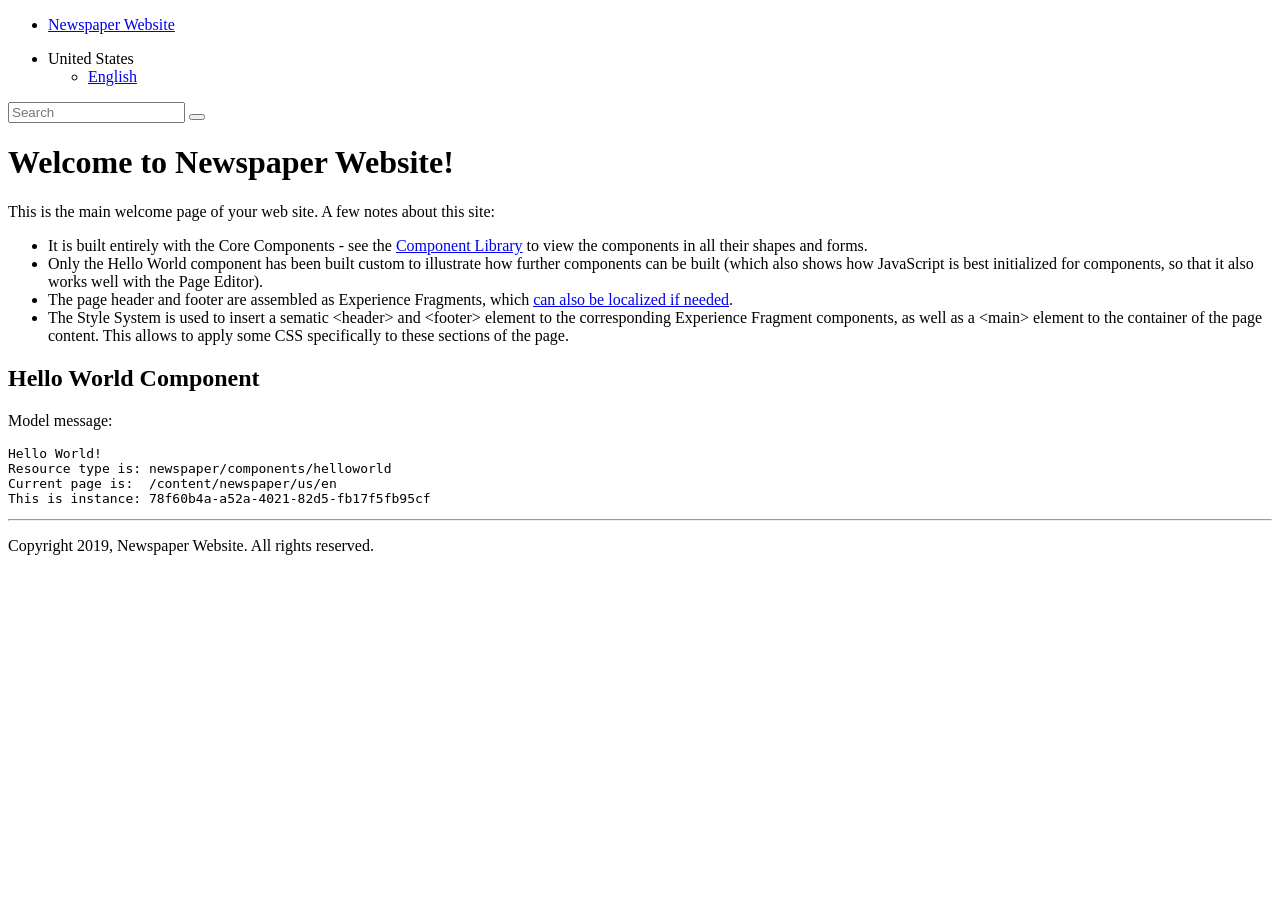
==== ui.frontend/src/main/webpack/static/index.html @ c18aa715 "feat(init-repo): bootstrap project" ====
<!DOCTYPE HTML>
<html lang="en">
<head>
    <meta charset="UTF-8"/>
    <title>Static Frontend file</title>
    <meta name="template" content="page-content"/>
    <meta name="viewport" content="width=device-width, initial-scale=1"/>
    <link rel="stylesheet" href="/etc.clientlibs/newspaper/clientlibs/clientlib-base.css" type="text/css">
    <script type="text/javascript" src="/etc.clientlibs/newspaper/clientlibs/clientlib-dependencies.js"></script>
    <link rel="stylesheet" href="/etc.clientlibs/newspaper/clientlibs/clientlib-dependencies.css" type="text/css">
</head>
<body class="page basicpage">
<div class="root container responsivegrid">
    <div class="cmp-container">
        <header class="experiencefragment">
            <div class="cmp-experiencefragment">
                <div class="cmp-container">
                    <div class="navigation">
                        <nav class="cmp-navigation" role="navigation" itemscope itemtype="http://schema.org/SiteNavigationElement">
                            <ul class="cmp-navigation__group">
                                <li class="cmp-navigation__item cmp-navigation__item--level-0 cmp-navigation__item--active">
                                    <a href="/content/newspaper/us/en.html" title="Newspaper Website" aria-current="page" class="cmp-navigation__item-link">Newspaper Website</a>
                                </li>
                            </ul>
                        </nav>
                    </div>
                    <div class="languagenavigation">
                        <nav class="cmp-languagenavigation">
                            <ul class="cmp-languagenavigation__group">
                                <li class="cmp-languagenavigation__item cmp-languagenavigation__item--langcode-en cmp-languagenavigation__item--level-0">
                                    <span class="cmp-languagenavigation__item-title" lang="en">United States</span>
                                    <ul class="cmp-languagenavigation__group">
                                        <li class="cmp-languagenavigation__item cmp-languagenavigation__item--langcode-en cmp-languagenavigation__item--level-1">
                                            <a class="cmp-languagenavigation__item-link" href="/content/newspaper/us/en.html" hreflang="en" lang="en" rel="alternate" title="English">English</a>
                                        </li>
                                    </ul>
                                </li>
                            </ul>
                        </nav>
                    </div>
                    <div class="search">
                        <section class="cmp-search" role="search" data-cmp-is="search" data-cmp-min-length="3" data-cmp-results-size="10">
                            <form class="cmp-search__form" data-cmp-hook-search="form" method="get" action="/content/newspaper/us/en.searchresults.json/_jcr_content/root/search" autocomplete="off">
                                <div class="cmp-search__field">
                                    <i class="cmp-search__icon" data-cmp-hook-search="icon"></i>
                                    <span class="cmp-search__loading-indicator" data-cmp-hook-search="loadingIndicator"></span>
                                    <input class="cmp-search__input" data-cmp-hook-search="input" type="text" name="fulltext" placeholder="Search" role="combobox" aria-autocomplete="list" aria-haspopup="true" aria-invalid="false"/>
                                    <button class="cmp-search__clear" data-cmp-hook-search="clear">
                                        <i class="cmp-search__clear-icon"></i>
                                    </button>
                                </div>
                            </form>
                            <div class="cmp-search__results" data-cmp-hook-search="results" role="listbox" aria-multiselectable="false"></div>
                            <script data-cmp-hook-search="itemTemplate" type="x-template">
                                <a class="cmp-search__item" data-cmp-hook-search="item">
                                    <span class="cmp-search__item-title" data-cmp-hook-search="itemTitle"></span>
                                </a>
                            </script>
                        </section></div>
                </div>
            </div>
        </header>
        <main class="container responsivegrid">
            <div class="cmp-container">
                <div class="aem-Grid aem-Grid--12 aem-Grid--default--12 ">
                    <div class="title aem-GridColumn aem-GridColumn--default--12">
                        <div class="cmp-title">
                            <h1 class="cmp-title__text">Welcome to Newspaper Website!</h1>
                        </div>
                    </div>
                    <div class="container responsivegrid aem-GridColumn aem-GridColumn--default--12">
                        <div class="cmp-container">
                            <div class="aem-Grid aem-Grid--12 aem-Grid--default--12 ">
                                <div class="text aem-GridColumn aem-GridColumn--default--12">
                                    <div class="cmp-text">
                                        <p>This is the main welcome page of your web site. A few notes about this site:</p>
                                        <ul>
                                            <li>It is built entirely with the Core Components - see the <a href="https://www.adobe.com/go/aem_cmp_library">Component Library</a> to view the components in all their shapes and forms.</li>
                                            <li>Only the Hello World component has been built custom to illustrate how further components can be built (which also shows how JavaScript is best initialized for components, so that it also works well with the Page Editor).</li>
                                            <li>The page header and footer are assembled as Experience Fragments, which <a href="https://docs.adobe.com/content/help/en/experience-manager-core-components/using/components/experience-fragment.html#localized-site-structure">can also be localized if needed</a>.<br />
                                            </li>
                                            <li>The Style System is used to insert a sematic &lt;header&gt; and &lt;footer&gt; element to the corresponding Experience Fragment components, as well as a &lt;main&gt; element to the container of the page content. This allows to apply some CSS specifically to these sections of the page.</li>
                                        </ul>
                                    </div>
                                </div>
                                <div class="helloworld aem-GridColumn aem-GridColumn--default--12"><div class="cmp-helloworld" data-cmp-is="helloworld">
                                    <h2 class="cmp-helloworld__title">Hello World Component</h2>
                                    <div class="cmp-helloworld__item">
                                        <p class="cmp-helloworld__item-label">Model message:</p>
                                        <pre class="cmp-helloworld__item-output" data-cmp-hook-helloworld="model">Hello World!
Resource type is: newspaper/components/helloworld
Current page is:  /content/newspaper/us/en
This is instance: 78f60b4a-a52a-4021-82d5-fb17f5fb95cf
</pre>
                                    </div>
                                </div></div>
                            </div>
                        </div>
                    </div>
                </div>
            </div>
        </main>
        <footer class="experiencefragment">
            <div class="cmp-experiencefragment">
                <div class="cmp-container">
                    <div class="separator">
                        <div class="cmp-separator">
                            <hr class="cmp-separator__horizontal-rule"/>
                        </div></div>
                    <div class="text">
                        <div class="cmp-text">
                            <p>Copyright 2019, Newspaper Website. All rights reserved.</p>
                        </div>
                    </div>
                </div>
            </div>
        </footer>
    </div>
</div>
<script type="text/javascript" src="/etc.clientlibs/newspaper/clientlibs/clientlib-site.js"></script>
<script type="text/javascript" src="/etc.clientlibs/newspaper/clientlibs/clientlib-base.js"></script>
</body>
</html>
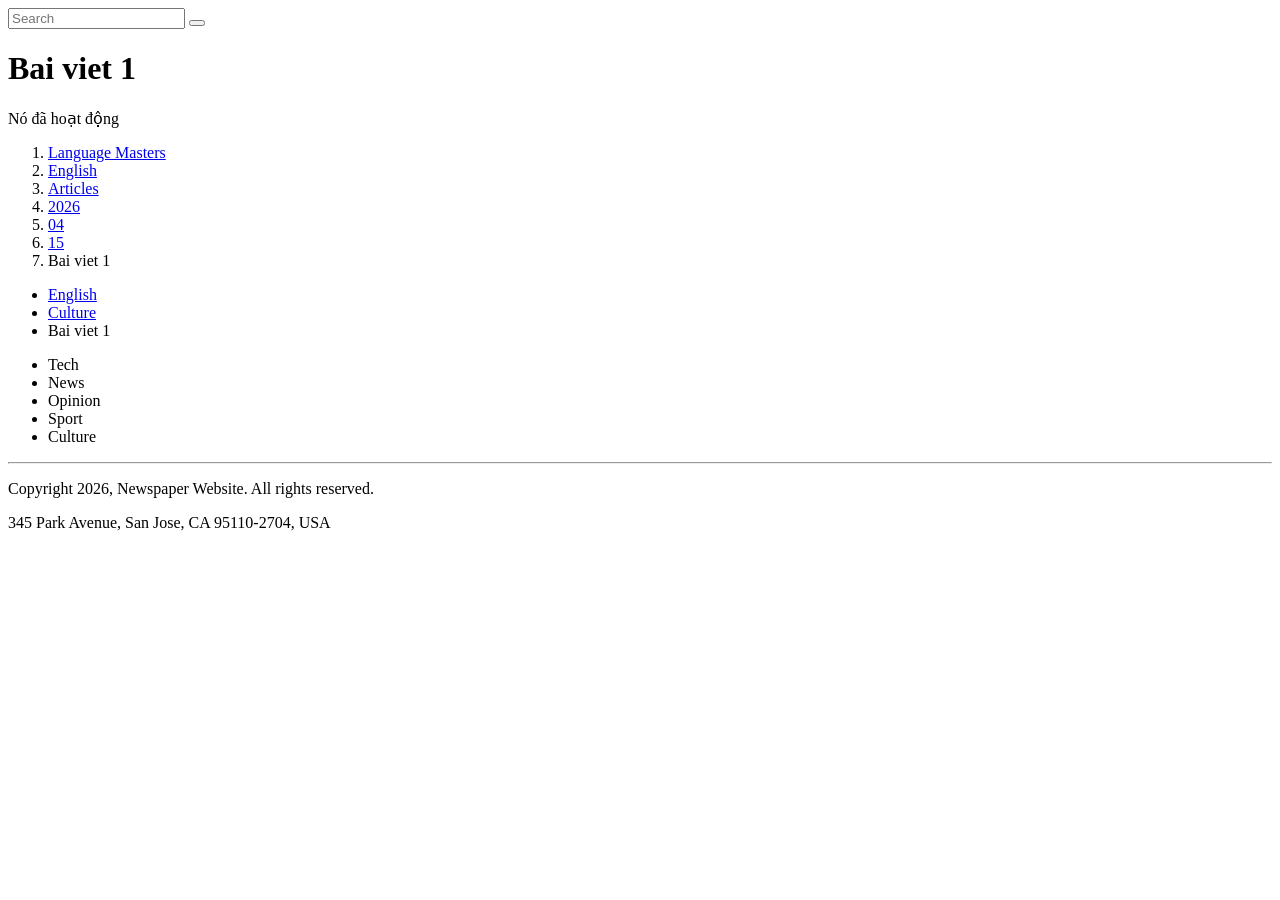
==== commit 82da3934: "feat: taglist component" ====
--- a/ui.frontend/src/main/webpack/static/index.html
+++ b/ui.frontend/src/main/webpack/static/index.html
@@ -1,123 +1,676 @@
 <!DOCTYPE HTML>
 <html lang="en">
+
 <head>
-    <meta charset="UTF-8"/>
-    <title>Static Frontend file</title>
-    <meta name="template" content="page-content"/>
-    <meta name="viewport" content="width=device-width, initial-scale=1"/>
-    <link rel="stylesheet" href="/etc.clientlibs/newspaper/clientlibs/clientlib-base.css" type="text/css">
-    <script type="text/javascript" src="/etc.clientlibs/newspaper/clientlibs/clientlib-dependencies.js"></script>
-    <link rel="stylesheet" href="/etc.clientlibs/newspaper/clientlibs/clientlib-dependencies.css" type="text/css">
+    <meta charset="UTF-8" />
+    <title>Bai viet 1</title>
+    <meta name="keywords" content="Tech,News,Opinion,Sport,Culture" />
+
+    <meta name="template" content="page-content" />
+    <meta name="viewport" content="width=device-width, initial-scale=1" />
+
+
+
+
+    <link rel="canonical" href="/content/newspaper/language-masters/en/articles/2026/04/15/bai-viet-1.html" />
+
+
+
+
+
+    <link rel="stylesheet"
+        href="/etc.clientlibs/newspaper/clientlibs/clientlib-base.lc-21edf01cf7bad83a3d48344fe0d1070c-lc.min.css"
+        type="text/css">
+
+
+
+
+    <script type="text/javascript">
+        (function () {
+            window.ContextHub = window.ContextHub || {};
+
+            /* setting paths */
+            ContextHub.Paths = ContextHub.Paths || {};
+            ContextHub.Paths.CONTEXTHUB_PATH = "/libs/settings/cloudsettings/legacy/contexthub";
+            ContextHub.Paths.RESOURCE_PATH = "\/content\/newspaper\/language\u002Dmasters\/en\/articles\/2026\/04\/15\/bai\u002Dviet\u002D1\/_jcr_content\/contexthub";
+            ContextHub.Paths.SEGMENTATION_PATH = "";
+            ContextHub.Paths.CQ_CONTEXT_PATH = "";
+
+            /* setting initial constants */
+            ContextHub.Constants = ContextHub.Constants || {};
+            ContextHub.Constants.ANONYMOUS_HOME = "/home/users/N/NanESN-idfRxpLcBNuS3";
+            ContextHub.Constants.MODE = "ui";
+        }());
+    </script>
+    <script src="/etc/cloudsettings.kernel.js/libs/settings/cloudsettings/legacy/contexthub"
+        type="text/javascript"></script>
+    <script type="text/javascript">
+        (function ($) {
+            'use strict';
+
+            /* options */
+            /**
+             * @type InjectContextHubOptions
+             */
+            var options = {};
+            /* where to include ContextHub's UI */
+
+            var injectWindow;
+            var allowEmbedding = false;
+
+            //using this to determine if running in Unified Shell to determine where 
+            // to inject ContextHub UI.  
+            var unifiedShellDiv = window.top.document.querySelector('#exc');
+
+            if (allowEmbedding) {
+                injectWindow = window;
+            } else if (!!unifiedShellDiv) {
+                injectWindow = unifiedShellDiv.querySelector('iframe').contentWindow;
+            } else {
+                injectWindow = window.top;
+            }
+
+            try {
+                //* if window.top contains 'ContextHubEmbedding' flag, use current window instead of window.top 
+                if (window.top.hasOwnProperty('ContextHubEmbedding') === true) {
+                    injectWindow = window;
+                }
+            } catch (error) {
+                // if window.top is not reachable for security reasons (like page embedded into an iframe on a different domain), use current window.
+                injectWindow = window;
+            }
+
+            /* is ContextHub UI loaded from another iframe? then hide it by default (event listeners will display it when requested) */
+            var isEmbedded = injectWindow !== window;
+            var visibility = isEmbedded ? 'none' : 'block';
+
+            /* display ContextHub immediately if it's embedded on same page as ContentFinder */
+            if (isEmbedded && $('#cq-cf-wrapper', injectWindow.document).length) {
+                /* inject container to a page which includes ContextHub and not to top window */
+                injectWindow = window;
+                visibility = 'block';
+                options['zIndex'] = 10000;
+            }
+
+            /*
+             * coralui3 related includes:
+             * http://localhost:4502/libs/granite/ui/content/dumplibs.test.html?categories=coralui3
+             */
+            var jsExtension = ".min.js";
+            var scripts = [
+                "/etc/cloudsettings.ui.js/libs/settings/cloudsettings/legacy/contexthub",
+                "/etc.clientlibs/clientlibs/granite/typekit" + jsExtension,
+                "/etc.clientlibs/clientlibs/granite/utils" + jsExtension,
+                "/etc.clientlibs/clientlibs/granite/jquery/granite" + jsExtension,
+                "/etc.clientlibs/clientlibs/granite/moment" + jsExtension,
+                "/etc.clientlibs/clientlibs/granite/coralui3" + jsExtension
+            ];
+            var cssExtension = ".min.css";
+            var styles = [
+                "/etc.clientlibs/clientlibs/granite/coralui3" + cssExtension,
+                "/etc/cloudsettings.styles.css/libs/settings/cloudsettings/legacy/contexthub"
+            ];
+
+            $.extend(options, {
+                address: "/etc/cloudsettings.ui.html//libs/settings/cloudsettings/legacy/contexthub",
+                display: visibility
+            });
+
+            window.injectContextHubUI(injectWindow.document, ContextHub, scripts, styles, options, function (UI, options) {
+                /* call it on parent ready, otherwise rarely window.document.body won't be ready due to race condition! */
+                $(window.document).ready(function () {
+                    var pageContainer = UI.Properties.get('PAGE_CONTAINER') || $(window.document.body);
+                    var zIndex = options.zIndex || UI.Properties.get('CONTAINER_UI_Z_INDEX') || 890;
+
+                    UI.Properties.set('CONTAINER_UI_Z_INDEX', zIndex);
+                    UI.Properties.set('PAGE_CONTAINER', pageContainer);
+
+                    /* unified shell */
+                    if (injectWindow.document.querySelectorAll('link[href*="exc-unifiedcontent"]').length > 0) {
+                        var excIframe = injectWindow.document.querySelector('.exc-core-sandbox iframe');
+                        var iframeTop = 0, unifiedShellHeight = 0;
+
+                        var editorTitleBarOffset = injectWindow.document
+                            .querySelector('.editor-panel-header').getBoundingClientRect().height
+                        //var editorTitleBarOffset = 50;
+
+                        if (excIframe) {
+                            iframeTop = excIframe.getBoundingClientRect().top;
+                            unifiedShellHeight = excIframe.contentWindow.document
+                                .querySelector('.header-main').getBoundingClientRect().height;
+
+                        }
+
+                        UI.Properties.set('IFRAME_TOP_MARGIN', iframeTop + editorTitleBarOffset);
+                        UI.Properties.set('UNIFIED_SHELL_HEIGHT', unifiedShellHeight);
+                        UI.Properties.set('HIDE_CONTAINER_DRAWER', true);
+                        UI.Container.visible({ state: true });
+                    } else {
+                        UI.Properties.set('UNIFIED_SHELL_HEIGHT', 0);
+                    }
+
+                    /* if document was not yet ready, set the page container once again later */
+                    if (pageContainer.length === 0) {
+                        $(function () {
+                            UI.Properties.set('PAGE_CONTAINER', $(window.document.body));
+                        });
+                    }
+
+                    if (isEmbedded) {
+                        /* hide ContextHub container on iframe unload - to get rid of white gap that is visible during page reload */
+                        window.onbeforeunload = function () {
+                            /* catch the errors in case objects will get destroyed before code will be executed */
+                            try {
+                                $(ContextHub.UIFrame).hide();
+                                var pageContainer = UI.Properties.get('PAGE_CONTAINER') || $('');
+                                pageContainer.css('transition', '');
+                                pageContainer.css('top', UI.Properties.get('IFRAME_TOP_MARGIN'));
+                            } catch (error) {
+                                console.error("Error while unloading the page: ", error);
+                            }
+                        };
+                    }
+                });
+            });
+
+        }(ContextHubJQ));
+    </script>
+    <!--cq{"decorated":false,"type":"granite/contexthub/components/contexthub","path":"/content/newspaper/language-masters/en/articles/2026/04/15/bai-viet-1/jcr:content/contexthub","structurePath":"/content/newspaper/language-masters/en/articles/2026/04/15/bai-viet-1/jcr:content/contexthub","selectors":null,"servlet":"Script /libs/granite/contexthub/components/contexthub/contexthub.jsp","totalTime":5,"selfTime":5}-->
+
+
+
+
+    <link rel="stylesheet"
+        href="/libs/cq/gui/components/authoring/editors/clientlibs/internal/page.lc-6a548464d3b95bd2495b3a709da9c504-lc.min.css"
+        type="text/css">
+    <link rel="stylesheet"
+        href="/etc.clientlibs/wcm/foundation/clientlibs/main.lc-6fe5d4427361a4c0ca5a75457e3e4256-lc.min.css"
+        type="text/css">
+    <script
+        src="/libs/cq/gui/components/authoring/editors/clientlibs/internal/messaging.lc-06fd248a4bdcea707f871673e4c845c6-lc.min.js"></script>
+    <script
+        src="/libs/cq/gui/components/authoring/editors/clientlibs/utils.lc-d135043501c45dea17f541b8a8c2a92a-lc.min.js"></script>
+    <script src="/libs/granite/author/deviceemulator/clientlibs.lc-eb6450d10a93d550a7e5d035428c5b52-lc.min.js"></script>
+    <script
+        src="/libs/cq/gui/components/authoring/editors/clientlibs/internal/page.lc-9d79b4b4bb11bd1d55129ee6d29c9c87-lc.min.js"></script>
+    <script src="/etc.clientlibs/wcm/foundation/clientlibs/main.lc-d41d8cd98f00b204e9800998ecf8427e-lc.min.js"></script>
+    <script src="/etc.clientlibs/clientlibs/granite/jquery.lc-f9e8e8c279baf6a1a278042afe4f395a-lc.min.js"></script>
+    <script src="/etc.clientlibs/clientlibs/granite/utils.lc-899004cc02c33efc1f6694b1aee587fd-lc.min.js"></script>
+    <script
+        src="/etc.clientlibs/clientlibs/granite/jquery/granite.lc-011c0fc0d0cf131bdff879743a353002-lc.min.js"></script>
+    <script src="/etc.clientlibs/foundation/clientlibs/jquery.lc-dd9b395c741ce2784096e26619e14910-lc.min.js"></script>
+    <script src="/etc.clientlibs/foundation/clientlibs/shared.lc-e9d9a3990d7779c2e8e3361187f3d36b-lc.min.js"></script>
+
+
+
+
+
+    <!--cq{"decorated":false,"type":"cq/cloudconfig/components/scripttags/header","path":"/content/newspaper/language-masters/en/articles/2026/04/15/bai-viet-1/jcr:content/cloudconfig-header","structurePath":"/content/newspaper/language-masters/en/articles/2026/04/15/bai-viet-1/jcr:content/cloudconfig-header","selectors":null,"servlet":"Script /libs/cq/cloudconfig/components/scripttags/header/header.html","totalTime":2,"selfTime":2}-->
+
+
+    <script
+        src="/etc.clientlibs/newspaper/clientlibs/clientlib-dependencies.lc-d41d8cd98f00b204e9800998ecf8427e-lc.min.js"></script>
+
+
+
+    <link rel="stylesheet"
+        href="/etc.clientlibs/newspaper/clientlibs/clientlib-dependencies.lc-d41d8cd98f00b204e9800998ecf8427e-lc.min.css"
+        type="text/css">
+    <link rel="stylesheet"
+        href="/etc.clientlibs/newspaper/clientlibs/clientlib-site.lc-edeac24274935883bd2c30352f6bf779-lc.min.css"
+        type="text/css">
+
+
+
+
+    <script async
+        src="/etc.clientlibs/core/wcm/components/commons/datalayer/v2/clientlibs/core.wcm.components.commons.datalayer.v2.lc-1e0136bad0acfb78be509234578e44f9-lc.min.js"></script>
+
+
+
+    <script async
+        src="/etc.clientlibs/core/wcm/components/commons/datalayer/acdl/core.wcm.components.commons.datalayer.acdl.lc-bf921af342fd2c40139671dbf0920a1f-lc.min.js"></script>
+
+
+
+
+
 </head>
-<body class="page basicpage">
-<div class="root container responsivegrid">
-    <div class="cmp-container">
-        <header class="experiencefragment">
-            <div class="cmp-experiencefragment">
-                <div class="cmp-container">
-                    <div class="navigation">
-                        <nav class="cmp-navigation" role="navigation" itemscope itemtype="http://schema.org/SiteNavigationElement">
-                            <ul class="cmp-navigation__group">
-                                <li class="cmp-navigation__item cmp-navigation__item--level-0 cmp-navigation__item--active">
-                                    <a href="/content/newspaper/us/en.html" title="Newspaper Website" aria-current="page" class="cmp-navigation__item-link">Newspaper Website</a>
-                                </li>
-                            </ul>
-                        </nav>
+
+<body class="page basicpage" id="page-68bd7552ea" data-cmp-link-accessibility-enabled
+    data-cmp-link-accessibility-text="opens in a new tab" data-cmp-data-layer-enabled>
+    <script>
+        var dataLayerName = '' || 'adobeDataLayer';
+        window[dataLayerName] = window[dataLayerName] || [];
+        window[dataLayerName].push({
+            page: JSON.parse("{\x22page\u002D68bd7552ea\x22:{\x22@type\x22:\x22newspaper\/components\/page\x22,\x22repo:modifyDate\x22:\x222026\u002D04\u002D19T01:46:41Z\x22,\x22dc:title\x22:\x22Bai viet 1\x22,\x22xdm:template\x22:\x22\/conf\/newspaper\/settings\/wcm\/templates\/page\u002Dcontent\x22,\x22xdm:language\x22:\x22en\x22,\x22xdm:tags\x22:[\x22Tech\x22,\x22News\x22,\x22Opinion\x22,\x22Sport\x22,\x22Culture\x22],\x22repo:path\x22:\x22\/content\/newspaper\/language\u002Dmasters\/en\/articles\/2026\/04\/15\/bai\u002Dviet\u002D1.html\x22}}"),
+            event: 'cmp:show',
+            eventInfo: {
+                path: 'page.page\u002D68bd7552ea'
+            }
+        });
+    </script>
+
+
+
+
+
+
+
+
+    <div class="root container responsivegrid">
+
+
+        <div id="container-ed4b0d3775" class="cmp-container">
+
+
+
+            <div class="aem-Grid aem-Grid--12 aem-Grid--default--12 ">
+
+                <header class="experiencefragment aem-GridColumn aem-GridColumn--default--12">
+                    <div id="experiencefragment-8aa53e198f"
+                        class="cmp-experiencefragment cmp-experiencefragment--header">
+
+
+
+
+
+                        <div id="container-05ac9b49ab" class="cmp-container">
+
+                            <div class="navigation">
+
+
+
+
+                            </div>
+                            <div class="languagenavigation">
+
+
+
+
+                            </div>
+                            <div class="search">
+                                <section id="search-8f7ea669ae" class="cmp-search" role="search" data-cmp-is="search"
+                                    data-cmp-min-length="3" data-cmp-results-size="10">
+                                    <div class="cmp_search__info" aria-live="polite" role="status"></div>
+                                    <form class="cmp-search__form" data-cmp-hook-search="form" method="get"
+                                        action="/content/newspaper/language-masters/en/articles/2026/04/15/bai-viet-1.searchresults.json/_jcr_content/root/search"
+                                        autocomplete="off">
+                                        <div class="cmp-search__field">
+                                            <i class="cmp-search__icon" data-cmp-hook-search="icon"></i>
+                                            <span class="cmp-search__loading-indicator"
+                                                data-cmp-hook-search="loadingIndicator"></span>
+                                            <input class="cmp-search__input" data-cmp-hook-search="input" type="text"
+                                                name="fulltext" placeholder="Search" role="combobox"
+                                                aria-autocomplete="list" aria-haspopup="true" aria-invalid="false"
+                                                aria-expanded="false" />
+                                            <button class="cmp-search__clear" data-cmp-hook-search="clear"
+                                                aria-label="Clear">
+                                                <i class="cmp-search__clear-icon"></i>
+                                            </button>
+                                        </div>
+                                    </form>
+                                    <div class="cmp-search__results" aria-label="Search results"
+                                        data-cmp-hook-search="results" role="listbox" aria-multiselectable="false">
+                                    </div>
+
+                                    <script data-cmp-hook-search="itemTemplate" type="x-template">
+    <a class="cmp-search__item" data-cmp-hook-search="item" role="option" aria-selected="false">
+        <span class="cmp-search__item-title" data-cmp-hook-search="itemTitle"></span>
+    </a>
+</script>
+
+                                </section>
+                            </div>
+
+
+                        </div>
+
                     </div>
-                    <div class="languagenavigation">
-                        <nav class="cmp-languagenavigation">
-                            <ul class="cmp-languagenavigation__group">
-                                <li class="cmp-languagenavigation__item cmp-languagenavigation__item--langcode-en cmp-languagenavigation__item--level-0">
-                                    <span class="cmp-languagenavigation__item-title" lang="en">United States</span>
-                                    <ul class="cmp-languagenavigation__group">
-                                        <li class="cmp-languagenavigation__item cmp-languagenavigation__item--langcode-en cmp-languagenavigation__item--level-1">
-                                            <a class="cmp-languagenavigation__item-link" href="/content/newspaper/us/en.html" hreflang="en" lang="en" rel="alternate" title="English">English</a>
-                                        </li>
-                                    </ul>
-                                </li>
-                            </ul>
-                        </nav>
+
+
+                    <!--cq{"decorated":true,"type":"newspaper/components/experiencefragment","path":"/content/newspaper/language-masters/en/articles/2026/04/15/bai-viet-1/jcr:content/root/experiencefragment-header","structurePath":"/conf/newspaper/settings/wcm/templates/page-content/structure/jcr:content/root/experiencefragment-header","selectors":null,"servlet":"Script /apps/core/wcm/components/experiencefragment/v2/experiencefragment/experiencefragment.html","totalTime":18,"selfTime":18}-->
+                </header>
+                <main class="container responsivegrid aem-GridColumn aem-GridColumn--default--12">
+
+
+                    <div id="container-94307eeb04" class="cmp-container">
+
+
+
+                        <div class="aem-Grid aem-Grid--12 aem-Grid--default--12 ">
+
+                            <div class="title aem-GridColumn aem-GridColumn--default--12">
+                                <div data-cmp-data-layer="{&#34;title-6eff447d31&#34;:{&#34;@type&#34;:&#34;newspaper/components/title&#34;,&#34;dc:title&#34;:&#34;Bai viet 1&#34;}}"
+                                    id="title-6eff447d31" class="cmp-title">
+                                    <h1 class="cmp-title__text">Bai viet 1</h1>
+                                </div>
+
+
+
+                                <!--cq{"decorated":true,"type":"newspaper/components/title","path":"/content/newspaper/language-masters/en/articles/2026/04/15/bai-viet-1/jcr:content/root/container/title","selectors":null,"servlet":"Script /apps/core/wcm/components/title/v3/title/title.html","totalTime":3,"selfTime":3}-->
+                                <cq data-path="/content/newspaper/language-masters/en/articles/2026/04/15/bai-viet-1/jcr:content/root/container/title"
+                                    data-config="{&quot;path&quot;:&quot;/content/newspaper/language-masters/en/articles/2026/04/15/bai-viet-1/jcr:content/root/container/title&quot;,&quot;slingPath&quot;:&quot;/content/newspaper/language-masters/en/articles/2026/04/15/bai-viet-1/jcr:content/root/container/title.html&quot;,&quot;dialog&quot;:&quot;/apps/core/wcm/components/title/v3/title/cq:dialog&quot;,&quot;dialogLoadingMode&quot;:&quot;auto&quot;,&quot;dialogLayout&quot;:&quot;auto&quot;,&quot;dialogSrc&quot;:&quot;/mnt/override/apps/core/wcm/components/title/v3/title/_cq_dialog.html/content/newspaper/language-masters/en/articles/2026/04/15/bai-viet-1/jcr:content/root/container/title&quot;,&quot;designDialog&quot;:&quot;/apps/core/wcm/components/title/v3/title/cq:design_dialog&quot;,&quot;designDialogLayout&quot;:&quot;fullscreen&quot;,&quot;designDialogLoadingMode&quot;:&quot;auto&quot;,&quot;designDialogSrc&quot;:&quot;/mnt/override/apps/core/wcm/components/title/v3/title/_cq_design_dialog.policydesign.editabletemplate.html/conf/newspaper/settings/wcm/policies/newspaper/components/title/policy_641475696923109?dialog=%2Fapps%2Fcore%2Fwcm%2Fcomponents%2Ftitle%2Fv3%2Ftitle%2Fcq%3Adesign_dialog&amp;referrer=%2Fcontent%2Fnewspaper%2Flanguage-masters%2Fen%2Farticles%2F2026%2F04%2F15%2Fbai-viet-1&amp;policyContentPath=%2Fcontent%2Fnewspaper%2Flanguage-masters%2Fen%2Farticles%2F2026%2F04%2F15%2Fbai-viet-1%2Fjcr%3Acontent%2Froot%2Fcontainer%2Ftitle&amp;policyContentResourceType=newspaper%2Fcomponents%2Ftitle&amp;policyDirectoryPath=%2Fconf%2Fnewspaper%2Fsettings%2Fwcm%2Fpolicies%2Fnewspaper%2Fcomponents%2Ftitle%2F&amp;policyMappingPath=%2Fconf%2Fnewspaper%2Fsettings%2Fwcm%2Ftemplates%2Fpage-content%2Fpolicies%2Fjcr%3Acontent%2Froot%2Fcontainer%2Ftitle&amp;policyMappingResourceType=wcm%2Fcore%2Fcomponents%2Fpolicies%2Fmapping&amp;policyName=policy_641475696923109&amp;policyRelativePath=newspaper%2Fcomponents%2Ftitle%2Fpolicy_641475696923109&amp;resourceType=wcm%2Fcore%2Fcomponents%2Fpolicy%2Fpolicy&quot;,&quot;designDialogClassic&quot;:&quot;/apps/core/wcm/components/title/v3/title/cq:design_dialog&quot;,&quot;hasPolicyMapping&quot;:true,&quot;type&quot;:&quot;newspaper/components/title&quot;,&quot;isResponsiveGrid&quot;:false,&quot;policyPath&quot;:&quot;root/container/title&quot;,&quot;csp&quot;:&quot;page|basicpage/root|container|responsivegrid/container|responsivegrid/title&quot;,&quot;editConfig&quot;:{&quot;inplaceEditingConfig&quot;:{&quot;active&quot;:true,&quot;editorType&quot;:&quot;title&quot;,&quot;configPath&quot;:&quot;/apps/core/wcm/components/title/v3/title/cq:editConfig/cq:inplaceEditing/inplaceEditingConfig&quot;},&quot;structure&quot;:true},&quot;ipeConfig&quot;:{&quot;jcr:primaryType&quot;:&quot;nt:unstructured&quot;,&quot;titleTag&quot;:[&quot;h1&quot;,&quot;h2&quot;,&quot;h3&quot;,&quot;h4&quot;,&quot;h5&quot;,&quot;h6&quot;],&quot;inplaceEditingConfig&quot;:{&quot;jcr:primaryType&quot;:&quot;nt:unstructured&quot;,&quot;titleTag&quot;:[&quot;h1&quot;,&quot;h2&quot;,&quot;h3&quot;,&quot;h4&quot;,&quot;h5&quot;,&quot;h6&quot;]}}}">
+                                </cq>
+                            </div>
+                            <div class="container responsivegrid aem-GridColumn aem-GridColumn--default--12">
+
+
+                                <div id="container-2208ffee0e" class="cmp-container">
+
+
+
+                                    <div class="aem-Grid aem-Grid--12 aem-Grid--default--12 ">
+
+                                        <div class="text aem-GridColumn aem-GridColumn--default--12">
+                                            <div data-cmp-data-layer="{&#34;text-8bfef8acbb&#34;:{&#34;@type&#34;:&#34;newspaper/components/text&#34;,&#34;repo:modifyDate&#34;:&#34;2026-04-15T15:18:25Z&#34;,&#34;xdm:text&#34;:&#34;&lt;p>Nó đã hoạt động&lt;/p>\r\n&#34;}}"
+                                                id="text-8bfef8acbb" class="cmp-text">
+                                                <p>Nó đã hoạt động</p>
+
+                                            </div>
+
+
+
+                                            <!--cq{"decorated":true,"type":"newspaper/components/text","path":"/content/newspaper/language-masters/en/articles/2026/04/15/bai-viet-1/jcr:content/root/container/container/text","selectors":null,"servlet":"Script /apps/core/wcm/components/text/v2/text/text.html","totalTime":2,"selfTime":2}-->
+                                            <cq data-path="/content/newspaper/language-masters/en/articles/2026/04/15/bai-viet-1/jcr:content/root/container/container/text"
+                                                data-config="{&quot;path&quot;:&quot;/content/newspaper/language-masters/en/articles/2026/04/15/bai-viet-1/jcr:content/root/container/container/text&quot;,&quot;slingPath&quot;:&quot;/content/newspaper/language-masters/en/articles/2026/04/15/bai-viet-1/jcr:content/root/container/container/text.html&quot;,&quot;dialog&quot;:&quot;/apps/core/wcm/components/text/v2/text/cq:dialog&quot;,&quot;dialogLoadingMode&quot;:&quot;auto&quot;,&quot;dialogLayout&quot;:&quot;auto&quot;,&quot;dialogSrc&quot;:&quot;/mnt/override/apps/core/wcm/components/text/v2/text/_cq_dialog.html/content/newspaper/language-masters/en/articles/2026/04/15/bai-viet-1/jcr:content/root/container/container/text&quot;,&quot;designDialog&quot;:&quot;/apps/core/wcm/components/text/v2/text/cq:design_dialog&quot;,&quot;designDialogLayout&quot;:&quot;fullscreen&quot;,&quot;designDialogLoadingMode&quot;:&quot;auto&quot;,&quot;designDialogSrc&quot;:&quot;/mnt/override/apps/core/wcm/components/text/v2/text/_cq_design_dialog.policydesign.editabletemplate.html/conf/newspaper/settings/wcm/policies/newspaper/components/text/policy_641562756958017?dialog=%2Fapps%2Fcore%2Fwcm%2Fcomponents%2Ftext%2Fv2%2Ftext%2Fcq%3Adesign_dialog&amp;referrer=%2Fcontent%2Fnewspaper%2Flanguage-masters%2Fen%2Farticles%2F2026%2F04%2F15%2Fbai-viet-1&amp;policyContentPath=%2Fcontent%2Fnewspaper%2Flanguage-masters%2Fen%2Farticles%2F2026%2F04%2F15%2Fbai-viet-1%2Fjcr%3Acontent%2Froot%2Fcontainer%2Fcontainer%2Ftext&amp;policyContentResourceType=newspaper%2Fcomponents%2Ftext&amp;policyDirectoryPath=%2Fconf%2Fnewspaper%2Fsettings%2Fwcm%2Fpolicies%2Fnewspaper%2Fcomponents%2Ftext%2F&amp;policyMappingPath=%2Fconf%2Fnewspaper%2Fsettings%2Fwcm%2Ftemplates%2Fpage-content%2Fpolicies%2Fjcr%3Acontent%2Froot%2Fcontainer%2Fcontainer%2Fnewspaper%2Fcomponents%2Ftext&amp;policyMappingResourceType=wcm%2Fcore%2Fcomponents%2Fpolicies%2Fmapping&amp;policyName=policy_641562756958017&amp;policyRelativePath=newspaper%2Fcomponents%2Ftext%2Fpolicy_641562756958017&amp;resourceType=wcm%2Fcore%2Fcomponents%2Fpolicy%2Fpolicy&quot;,&quot;designDialogClassic&quot;:&quot;/apps/core/wcm/components/text/v2/text/cq:design_dialog&quot;,&quot;hasPolicyMapping&quot;:true,&quot;type&quot;:&quot;newspaper/components/text&quot;,&quot;isResponsiveGrid&quot;:false,&quot;policyPath&quot;:&quot;root/container/container/newspaper/components/text&quot;,&quot;csp&quot;:&quot;page|basicpage/root|container|responsivegrid/container|responsivegrid/container|responsivegrid/text&quot;,&quot;editConfig&quot;:{&quot;inplaceEditingConfig&quot;:{&quot;active&quot;:true,&quot;editorType&quot;:&quot;text&quot;,&quot;configPath&quot;:&quot;/apps/newspaper/components/text/cq:editConfig/cq:inplaceEditing/inplaceEditingConfig&quot;}},&quot;ipeConfig&quot;:{&quot;jcr:primaryType&quot;:&quot;nt:unstructured&quot;,&quot;rtePlugins&quot;:{&quot;jcr:primaryType&quot;:&quot;nt:unstructured&quot;,&quot;edit&quot;:{&quot;jcr:primaryType&quot;:&quot;nt:unstructured&quot;,&quot;features&quot;:&quot;-&quot;},&quot;findreplace&quot;:{&quot;jcr:primaryType&quot;:&quot;nt:unstructured&quot;,&quot;features&quot;:&quot;-&quot;},&quot;format&quot;:{&quot;features&quot;:&quot;bold,italic&quot;,&quot;jcr:primaryType&quot;:&quot;nt:unstructured&quot;},&quot;image&quot;:{&quot;jcr:primaryType&quot;:&quot;nt:unstructured&quot;,&quot;features&quot;:&quot;-&quot;},&quot;justify&quot;:{&quot;features&quot;:&quot;-&quot;,&quot;jcr:primaryType&quot;:&quot;nt:unstructured&quot;},&quot;links&quot;:{&quot;features&quot;:&quot;modifylink,unlink&quot;,&quot;jcr:primaryType&quot;:&quot;nt:unstructured&quot;},&quot;lists&quot;:{&quot;jcr:primaryType&quot;:&quot;nt:unstructured&quot;,&quot;features&quot;:&quot;*&quot;},&quot;misctools&quot;:{&quot;features&quot;:&quot;-&quot;,&quot;jcr:primaryType&quot;:&quot;nt:unstructured&quot;,&quot;specialCharsConfig&quot;:{&quot;jcr:primaryType&quot;:&quot;nt:unstructured&quot;,&quot;chars&quot;:{&quot;jcr:primaryType&quot;:&quot;nt:unstructured&quot;,&quot;item0&quot;:{&quot;jcr:primaryType&quot;:&quot;nt:unstructured&quot;,&quot;entity&quot;:&quot;&amp;copy;&quot;,&quot;name&quot;:&quot;copyright&quot;},&quot;item1&quot;:{&quot;jcr:primaryType&quot;:&quot;nt:unstructured&quot;,&quot;entity&quot;:&quot;&amp;euro;&quot;,&quot;name&quot;:&quot;euro&quot;},&quot;item2&quot;:{&quot;jcr:primaryType&quot;:&quot;nt:unstructured&quot;,&quot;entity&quot;:&quot;&amp;reg;&quot;,&quot;name&quot;:&quot;registered&quot;},&quot;item3&quot;:{&quot;jcr:primaryType&quot;:&quot;nt:unstructured&quot;,&quot;entity&quot;:&quot;&amp;trade;&quot;,&quot;name&quot;:&quot;trademark&quot;}}}},&quot;paraformat&quot;:{&quot;features&quot;:&quot;*&quot;,&quot;jcr:primaryType&quot;:&quot;nt:unstructured&quot;,&quot;formats&quot;:{&quot;jcr:primaryType&quot;:&quot;nt:unstructured&quot;,&quot;item0&quot;:{&quot;jcr:primaryType&quot;:&quot;nt:unstructured&quot;,&quot;description&quot;:&quot;Paragraph&quot;,&quot;tag&quot;:&quot;p&quot;},&quot;item1&quot;:{&quot;jcr:primaryType&quot;:&quot;nt:unstructured&quot;,&quot;description&quot;:&quot;Quote&quot;,&quot;tag&quot;:&quot;blockquote&quot;},&quot;item2&quot;:{&quot;jcr:primaryType&quot;:&quot;nt:unstructured&quot;,&quot;description&quot;:&quot;Preformatted&quot;,&quot;tag&quot;:&quot;pre&quot;}}},&quot;spellcheck&quot;:{&quot;jcr:primaryType&quot;:&quot;nt:unstructured&quot;,&quot;features&quot;:&quot;-&quot;},&quot;subsuperscript&quot;:{&quot;jcr:primaryType&quot;:&quot;nt:unstructured&quot;,&quot;features&quot;:&quot;-&quot;},&quot;table&quot;:{&quot;features&quot;:&quot;-&quot;,&quot;jcr:primaryType&quot;:&quot;nt:unstructured&quot;,&quot;hiddenHeaderConfig&quot;:{&quot;jcr:primaryType&quot;:&quot;nt:unstructured&quot;,&quot;hiddenHeaderClassName&quot;:&quot;cq-wcm-foundation-aria-visuallyhidden&quot;}},&quot;tracklinks&quot;:{&quot;jcr:primaryType&quot;:&quot;nt:unstructured&quot;,&quot;features&quot;:&quot;*&quot;},&quot;undo&quot;:{&quot;jcr:primaryType&quot;:&quot;nt:unstructured&quot;,&quot;features&quot;:&quot;-&quot;}},&quot;uiSettings&quot;:{&quot;jcr:primaryType&quot;:&quot;nt:unstructured&quot;,&quot;cui&quot;:{&quot;jcr:primaryType&quot;:&quot;nt:unstructured&quot;,&quot;inline&quot;:{&quot;jcr:primaryType&quot;:&quot;nt:unstructured&quot;,&quot;toolbar&quot;:[&quot;#format&quot;,&quot;#justify&quot;,&quot;#lists&quot;,&quot;links#modifylink&quot;,&quot;links#unlink&quot;,&quot;#paraformat&quot;,&quot;fullscreen#start&quot;,&quot;control#close&quot;,&quot;control#save&quot;],&quot;popovers&quot;:{&quot;jcr:primaryType&quot;:&quot;nt:unstructured&quot;,&quot;format&quot;:{&quot;jcr:primaryType&quot;:&quot;nt:unstructured&quot;,&quot;ref&quot;:&quot;format&quot;,&quot;items&quot;:[&quot;format#bold&quot;,&quot;format#italic&quot;,&quot;format#underline&quot;]},&quot;justify&quot;:{&quot;jcr:primaryType&quot;:&quot;nt:unstructured&quot;,&quot;ref&quot;:&quot;justify&quot;,&quot;items&quot;:[&quot;justify#justifyleft&quot;,&quot;justify#justifycenter&quot;,&quot;justify#justifyright&quot;,&quot;justify#justifyjustify&quot;]},&quot;lists&quot;:{&quot;jcr:primaryType&quot;:&quot;nt:unstructured&quot;,&quot;ref&quot;:&quot;lists&quot;,&quot;items&quot;:[&quot;lists#unordered&quot;,&quot;lists#ordered&quot;,&quot;lists#outdent&quot;,&quot;lists#indent&quot;]},&quot;paraformat&quot;:{&quot;jcr:primaryType&quot;:&quot;nt:unstructured&quot;,&quot;ref&quot;:&quot;paraformat&quot;,&quot;items&quot;:&quot;paraformat:getFormats:paraformat-pulldown&quot;}}}}}}}">
+                                            </cq>
+                                        </div>
+                                        <div class="breadcrumb aem-GridColumn aem-GridColumn--default--12">
+                                            <nav id="breadcrumb-26bc933b2f" class="cmp-breadcrumb"
+                                                aria-label="Breadcrumb"
+                                                data-cmp-data-layer="{&#34;breadcrumb-26bc933b2f&#34;:{&#34;@type&#34;:&#34;newspaper/components/breadcrumb&#34;,&#34;repo:modifyDate&#34;:&#34;2026-04-18T10:35:02Z&#34;}}"
+                                                role="navigation">
+                                                <ol class="cmp-breadcrumb__list" itemscope
+                                                    itemtype="http://schema.org/BreadcrumbList">
+
+                                                    <li class="cmp-breadcrumb__item"
+                                                        data-cmp-data-layer="{&#34;breadcrumb-26bc933b2f-item-58e85d4b16&#34;:{&#34;@type&#34;:&#34;newspaper/components/breadcrumb/item&#34;,&#34;repo:modifyDate&#34;:&#34;2026-04-12T11:14:18Z&#34;,&#34;dc:title&#34;:&#34;Language Masters&#34;,&#34;xdm:linkURL&#34;:&#34;/content/newspaper/language-masters.html&#34;}}"
+                                                        itemprop="itemListElement" itemscope
+                                                        itemtype="http://schema.org/ListItem">
+                                                        <a class="cmp-breadcrumb__item-link" itemprop="item"
+                                                            data-cmp-clickable
+                                                            href="/content/newspaper/language-masters.html">
+                                                            <span itemprop="name">Language Masters</span>
+                                                        </a>
+                                                        <meta itemprop="position" content="1" />
+                                                    </li>
+
+
+                                                    <li class="cmp-breadcrumb__item"
+                                                        data-cmp-data-layer="{&#34;breadcrumb-26bc933b2f-item-93a8ff7a0c&#34;:{&#34;@type&#34;:&#34;newspaper/components/breadcrumb/item&#34;,&#34;repo:modifyDate&#34;:&#34;2026-04-15T15:18:23Z&#34;,&#34;dc:title&#34;:&#34;English&#34;,&#34;xdm:linkURL&#34;:&#34;/content/newspaper/language-masters/en.html&#34;}}"
+                                                        itemprop="itemListElement" itemscope
+                                                        itemtype="http://schema.org/ListItem">
+                                                        <a class="cmp-breadcrumb__item-link" itemprop="item"
+                                                            data-cmp-clickable
+                                                            href="/content/newspaper/language-masters/en.html">
+                                                            <span itemprop="name">English</span>
+                                                        </a>
+                                                        <meta itemprop="position" content="2" />
+                                                    </li>
+
+
+                                                    <li class="cmp-breadcrumb__item"
+                                                        data-cmp-data-layer="{&#34;breadcrumb-26bc933b2f-item-2de55a112f&#34;:{&#34;@type&#34;:&#34;newspaper/components/breadcrumb/item&#34;,&#34;repo:modifyDate&#34;:&#34;2026-04-15T15:18:25Z&#34;,&#34;dc:title&#34;:&#34;Articles&#34;,&#34;xdm:linkURL&#34;:&#34;/content/newspaper/language-masters/en/articles.html&#34;}}"
+                                                        itemprop="itemListElement" itemscope
+                                                        itemtype="http://schema.org/ListItem">
+                                                        <a class="cmp-breadcrumb__item-link" itemprop="item"
+                                                            data-cmp-clickable
+                                                            href="/content/newspaper/language-masters/en/articles.html">
+                                                            <span itemprop="name">Articles</span>
+                                                        </a>
+                                                        <meta itemprop="position" content="3" />
+                                                    </li>
+
+
+                                                    <li class="cmp-breadcrumb__item"
+                                                        data-cmp-data-layer="{&#34;breadcrumb-26bc933b2f-item-1c2ec57388&#34;:{&#34;@type&#34;:&#34;newspaper/components/breadcrumb/item&#34;,&#34;repo:modifyDate&#34;:&#34;2026-04-15T15:18:25Z&#34;,&#34;dc:title&#34;:&#34;2026&#34;,&#34;xdm:linkURL&#34;:&#34;/content/newspaper/language-masters/en/articles/2026.html&#34;}}"
+                                                        itemprop="itemListElement" itemscope
+                                                        itemtype="http://schema.org/ListItem">
+                                                        <a class="cmp-breadcrumb__item-link" itemprop="item"
+                                                            data-cmp-clickable
+                                                            href="/content/newspaper/language-masters/en/articles/2026.html">
+                                                            <span itemprop="name">2026</span>
+                                                        </a>
+                                                        <meta itemprop="position" content="4" />
+                                                    </li>
+
+
+                                                    <li class="cmp-breadcrumb__item"
+                                                        data-cmp-data-layer="{&#34;breadcrumb-26bc933b2f-item-c009a63e31&#34;:{&#34;@type&#34;:&#34;newspaper/components/breadcrumb/item&#34;,&#34;repo:modifyDate&#34;:&#34;2026-04-15T15:18:25Z&#34;,&#34;dc:title&#34;:&#34;04&#34;,&#34;xdm:linkURL&#34;:&#34;/content/newspaper/language-masters/en/articles/2026/04.html&#34;}}"
+                                                        itemprop="itemListElement" itemscope
+                                                        itemtype="http://schema.org/ListItem">
+                                                        <a class="cmp-breadcrumb__item-link" itemprop="item"
+                                                            data-cmp-clickable
+                                                            href="/content/newspaper/language-masters/en/articles/2026/04.html">
+                                                            <span itemprop="name">04</span>
+                                                        </a>
+                                                        <meta itemprop="position" content="5" />
+                                                    </li>
+
+
+                                                    <li class="cmp-breadcrumb__item"
+                                                        data-cmp-data-layer="{&#34;breadcrumb-26bc933b2f-item-fa22ed2164&#34;:{&#34;@type&#34;:&#34;newspaper/components/breadcrumb/item&#34;,&#34;repo:modifyDate&#34;:&#34;2026-04-15T15:18:25Z&#34;,&#34;dc:title&#34;:&#34;15&#34;,&#34;xdm:linkURL&#34;:&#34;/content/newspaper/language-masters/en/articles/2026/04/15.html&#34;}}"
+                                                        itemprop="itemListElement" itemscope
+                                                        itemtype="http://schema.org/ListItem">
+                                                        <a class="cmp-breadcrumb__item-link" itemprop="item"
+                                                            data-cmp-clickable
+                                                            href="/content/newspaper/language-masters/en/articles/2026/04/15.html">
+                                                            <span itemprop="name">15</span>
+                                                        </a>
+                                                        <meta itemprop="position" content="6" />
+                                                    </li>
+
+
+                                                    <li class="cmp-breadcrumb__item cmp-breadcrumb__item--active"
+                                                        aria-current="page"
+                                                        data-cmp-data-layer="{&#34;breadcrumb-26bc933b2f-item-68bd7552ea&#34;:{&#34;@type&#34;:&#34;newspaper/components/breadcrumb/item&#34;,&#34;repo:modifyDate&#34;:&#34;2026-04-15T15:18:25Z&#34;,&#34;dc:title&#34;:&#34;Bai viet 1&#34;,&#34;xdm:linkURL&#34;:&#34;/content/newspaper/language-masters/en/articles/2026/04/15/bai-viet-1.html&#34;}}"
+                                                        itemprop="itemListElement" itemscope
+                                                        itemtype="http://schema.org/ListItem">
+
+                                                        <span itemprop="name">Bai viet 1</span>
+
+                                                        <meta itemprop="position" content="7" />
+                                                    </li>
+                                                </ol>
+                                            </nav>
+
+
+
+                                            <!--cq{"decorated":true,"type":"newspaper/components/breadcrumb","path":"/content/newspaper/language-masters/en/articles/2026/04/15/bai-viet-1/jcr:content/root/container/container/breadcrumb","selectors":null,"servlet":"Script /apps/core/wcm/components/breadcrumb/v3/breadcrumb/breadcrumb.html","totalTime":22,"selfTime":22}-->
+                                            <cq data-path="/content/newspaper/language-masters/en/articles/2026/04/15/bai-viet-1/jcr:content/root/container/container/breadcrumb"
+                                                data-config="{&quot;path&quot;:&quot;/content/newspaper/language-masters/en/articles/2026/04/15/bai-viet-1/jcr:content/root/container/container/breadcrumb&quot;,&quot;slingPath&quot;:&quot;/content/newspaper/language-masters/en/articles/2026/04/15/bai-viet-1/jcr:content/root/container/container/breadcrumb.html&quot;,&quot;dialog&quot;:&quot;/apps/core/wcm/components/breadcrumb/v3/breadcrumb/cq:dialog&quot;,&quot;dialogLoadingMode&quot;:&quot;auto&quot;,&quot;dialogLayout&quot;:&quot;auto&quot;,&quot;dialogSrc&quot;:&quot;/mnt/override/apps/core/wcm/components/breadcrumb/v3/breadcrumb/_cq_dialog.html/content/newspaper/language-masters/en/articles/2026/04/15/bai-viet-1/jcr:content/root/container/container/breadcrumb&quot;,&quot;designDialog&quot;:&quot;/apps/core/wcm/components/breadcrumb/v3/breadcrumb/cq:design_dialog&quot;,&quot;designDialogLayout&quot;:&quot;fullscreen&quot;,&quot;designDialogLoadingMode&quot;:&quot;auto&quot;,&quot;designDialogSrc&quot;:&quot;/mnt/override/apps/core/wcm/components/breadcrumb/v3/breadcrumb/_cq_design_dialog.policydesign.editabletemplate.html/conf/newspaper/settings/wcm/policies/newspaper/components/breadcrumb/policy_1602842396058600?dialog=%2Fapps%2Fcore%2Fwcm%2Fcomponents%2Fbreadcrumb%2Fv3%2Fbreadcrumb%2Fcq%3Adesign_dialog&amp;referrer=%2Fcontent%2Fnewspaper%2Flanguage-masters%2Fen%2Farticles%2F2026%2F04%2F15%2Fbai-viet-1&amp;policyContentPath=%2Fcontent%2Fnewspaper%2Flanguage-masters%2Fen%2Farticles%2F2026%2F04%2F15%2Fbai-viet-1%2Fjcr%3Acontent%2Froot%2Fcontainer%2Fcontainer%2Fbreadcrumb&amp;policyContentResourceType=newspaper%2Fcomponents%2Fbreadcrumb&amp;policyDirectoryPath=%2Fconf%2Fnewspaper%2Fsettings%2Fwcm%2Fpolicies%2Fnewspaper%2Fcomponents%2Fbreadcrumb%2F&amp;policyMappingPath=%2Fconf%2Fnewspaper%2Fsettings%2Fwcm%2Ftemplates%2Fpage-content%2Fpolicies%2Fjcr%3Acontent%2Froot%2Fcontainer%2Fcontainer%2Fnewspaper%2Fcomponents%2Fbreadcrumb&amp;policyMappingResourceType=wcm%2Fcore%2Fcomponents%2Fpolicies%2Fmapping&amp;policyName=policy_1602842396058600&amp;policyRelativePath=newspaper%2Fcomponents%2Fbreadcrumb%2Fpolicy_1602842396058600&amp;resourceType=wcm%2Fcore%2Fcomponents%2Fpolicy%2Fpolicy&quot;,&quot;designDialogClassic&quot;:&quot;/apps/core/wcm/components/breadcrumb/v3/breadcrumb/cq:design_dialog&quot;,&quot;type&quot;:&quot;newspaper/components/breadcrumb&quot;,&quot;isResponsiveGrid&quot;:false,&quot;policyPath&quot;:&quot;root/container/container/newspaper/components/breadcrumb&quot;,&quot;csp&quot;:&quot;page|basicpage/root|container|responsivegrid/container|responsivegrid/container|responsivegrid/breadcrumb&quot;}">
+                                            </cq>
+                                        </div>
+                                        <!--cq{"decorated":true,"type":"newspaper/components/structure/breadcrumb","path":"/content/newspaper/language-masters/en/articles/2026/04/15/bai-viet-1/jcr:content/root/container/container/breadcrumb_1233173546","selectors":null,"servlet":"DefaultGetServlet","totalTime":0,"selfTime":0}-->
+                                        <div
+                                            class="articlebreadcrumb breadcrumb aem-GridColumn aem-GridColumn--default--12">
+
+                                            <ul class="cmp-breadcrumb">
+                                                <li class="cmp-breadcrumb__item">
+                                                    <a href="/content/newspaper/language-masters/en.html"
+                                                        class="cmp-breadcrumb__item-link">
+                                                        English
+                                                    </a>
+
+                                                </li>
+
+                                                <li class="cmp-breadcrumb__item">
+                                                    <a href="/content/newspaper/language-masters/en/culture.html"
+                                                        class="cmp-breadcrumb__item-link">
+                                                        Culture
+                                                    </a>
+
+                                                </li>
+
+                                                <li class="cmp-breadcrumb__item">
+
+                                                    <span class="cmp-breadcrumb__item-label">
+                                                        Bai viet 1
+                                                    </span>
+                                                </li>
+                                            </ul>
+                                            <!--cq{"decorated":true,"type":"newspaper/components/structure/articlebreadcrumb","path":"/content/newspaper/language-masters/en/articles/2026/04/15/bai-viet-1/jcr:content/root/container/container/articlebreadcrumb","selectors":null,"servlet":"Script /apps/newspaper/components/structure/articlebreadcrumb/articlebreadcrumb.html","totalTime":8,"selfTime":8}-->
+                                            <cq data-path="/content/newspaper/language-masters/en/articles/2026/04/15/bai-viet-1/jcr:content/root/container/container/articlebreadcrumb"
+                                                data-config="{&quot;path&quot;:&quot;/content/newspaper/language-masters/en/articles/2026/04/15/bai-viet-1/jcr:content/root/container/container/articlebreadcrumb&quot;,&quot;slingPath&quot;:&quot;/content/newspaper/language-masters/en/articles/2026/04/15/bai-viet-1/jcr:content/root/container/container/articlebreadcrumb.html&quot;,&quot;dialog&quot;:&quot;/apps/newspaper/components/structure/articlebreadcrumb/cq:dialog&quot;,&quot;dialogLoadingMode&quot;:&quot;auto&quot;,&quot;dialogLayout&quot;:&quot;auto&quot;,&quot;dialogSrc&quot;:&quot;/mnt/override/apps/newspaper/components/structure/articlebreadcrumb/_cq_dialog.html/content/newspaper/language-masters/en/articles/2026/04/15/bai-viet-1/jcr:content/root/container/container/articlebreadcrumb&quot;,&quot;designDialog&quot;:&quot;/apps/core/wcm/components/breadcrumb/v2/breadcrumb/cq:design_dialog&quot;,&quot;designDialogLayout&quot;:&quot;fullscreen&quot;,&quot;designDialogLoadingMode&quot;:&quot;auto&quot;,&quot;designDialogSrc&quot;:&quot;/mnt/override/apps/core/wcm/components/breadcrumb/v2/breadcrumb/_cq_design_dialog.policydesign.editabletemplate.html/conf/newspaper/settings/wcm/policies/newspaper/components/structure/articlebreadcrumb/policy_1602842407473000?dialog=%2Fapps%2Fcore%2Fwcm%2Fcomponents%2Fbreadcrumb%2Fv2%2Fbreadcrumb%2Fcq%3Adesign_dialog&amp;referrer=%2Fcontent%2Fnewspaper%2Flanguage-masters%2Fen%2Farticles%2F2026%2F04%2F15%2Fbai-viet-1&amp;policyContentPath=%2Fcontent%2Fnewspaper%2Flanguage-masters%2Fen%2Farticles%2F2026%2F04%2F15%2Fbai-viet-1%2Fjcr%3Acontent%2Froot%2Fcontainer%2Fcontainer%2Farticlebreadcrumb&amp;policyContentResourceType=newspaper%2Fcomponents%2Fstructure%2Farticlebreadcrumb&amp;policyDirectoryPath=%2Fconf%2Fnewspaper%2Fsettings%2Fwcm%2Fpolicies%2Fnewspaper%2Fcomponents%2Fstructure%2Farticlebreadcrumb%2F&amp;policyMappingPath=%2Fconf%2Fnewspaper%2Fsettings%2Fwcm%2Ftemplates%2Fpage-content%2Fpolicies%2Fjcr%3Acontent%2Froot%2Fcontainer%2Fcontainer%2Fnewspaper%2Fcomponents%2Fstructure%2Farticlebreadcrumb&amp;policyMappingResourceType=wcm%2Fcore%2Fcomponents%2Fpolicies%2Fmapping&amp;policyName=policy_1602842407473000&amp;policyRelativePath=newspaper%2Fcomponents%2Fstructure%2Farticlebreadcrumb%2Fpolicy_1602842407473000&amp;resourceType=wcm%2Fcore%2Fcomponents%2Fpolicy%2Fpolicy&quot;,&quot;designDialogClassic&quot;:&quot;/apps/core/wcm/components/breadcrumb/v2/breadcrumb/cq:design_dialog&quot;,&quot;type&quot;:&quot;newspaper/components/structure/articlebreadcrumb&quot;,&quot;isResponsiveGrid&quot;:false,&quot;policyPath&quot;:&quot;root/container/container/newspaper/components/structure/articlebreadcrumb&quot;,&quot;csp&quot;:&quot;page|basicpage/root|container|responsivegrid/container|responsivegrid/container|responsivegrid/articlebreadcrumb|breadcrumb&quot;}">
+                                            </cq>
+                                        </div>
+                                        <div class="tagslist aem-GridColumn aem-GridColumn--default--12">
+
+                                            <div class="cmp-tagslist">
+                                                <ul class="cmp-tagslist__list">
+                                                    <li class="cmp-tagslist__item">
+                                                        <span class="cmp-tagslist__item-title">Tech</span>
+                                                    </li>
+                                                    <li class="cmp-tagslist__item">
+                                                        <span class="cmp-tagslist__item-title">News</span>
+                                                    </li>
+                                                    <li class="cmp-tagslist__item">
+                                                        <span class="cmp-tagslist__item-title">Opinion</span>
+                                                    </li>
+                                                    <li class="cmp-tagslist__item">
+                                                        <span class="cmp-tagslist__item-title">Sport</span>
+                                                    </li>
+                                                    <li class="cmp-tagslist__item">
+                                                        <span class="cmp-tagslist__item-title">Culture</span>
+                                                    </li>
+
+                                                </ul>
+                                            </div>
+
+
+
+
+
+
+                                            <!--cq{"decorated":true,"type":"newspaper/components/content/tagslist","path":"/content/newspaper/language-masters/en/articles/2026/04/15/bai-viet-1/jcr:content/root/container/container/tagslist","selectors":null,"servlet":"Script /apps/newspaper/components/content/tagslist/tagslist.html","totalTime":1,"selfTime":1}-->
+                                            <cq data-path="/content/newspaper/language-masters/en/articles/2026/04/15/bai-viet-1/jcr:content/root/container/container/tagslist"
+                                                data-config="{&quot;path&quot;:&quot;/content/newspaper/language-masters/en/articles/2026/04/15/bai-viet-1/jcr:content/root/container/container/tagslist&quot;,&quot;slingPath&quot;:&quot;/content/newspaper/language-masters/en/articles/2026/04/15/bai-viet-1/jcr:content/root/container/container/tagslist.html&quot;,&quot;dialog&quot;:&quot;/apps/newspaper/components/content/tagslist/cq:dialog&quot;,&quot;dialogLoadingMode&quot;:&quot;auto&quot;,&quot;dialogLayout&quot;:&quot;auto&quot;,&quot;dialogSrc&quot;:&quot;/mnt/override/apps/newspaper/components/content/tagslist/_cq_dialog.html/content/newspaper/language-masters/en/articles/2026/04/15/bai-viet-1/jcr:content/root/container/container/tagslist&quot;,&quot;type&quot;:&quot;newspaper/components/content/tagslist&quot;,&quot;isResponsiveGrid&quot;:false,&quot;policyPath&quot;:&quot;root/container/container/newspaper/components/content/tagslist&quot;,&quot;csp&quot;:&quot;page|basicpage/root|container|responsivegrid/container|responsivegrid/container|responsivegrid/tagslist&quot;,&quot;editConfig&quot;:{&quot;listeners&quot;:{&quot;aftermove&quot;:&quot;REFRESH_PAGE&quot;,&quot;afterdelete&quot;:&quot;REFRESH_PAGE&quot;,&quot;afteredit&quot;:&quot;REFRESH_PAGE&quot;,&quot;afterinsert&quot;:&quot;REFRESH_PAGE&quot;}}}">
+                                            </cq>
+                                        </div>
+
+                                        <div class="new newpar section aem-Grid-newComponent">
+
+                                            <!--cq{"decorated":true,"type":"wcm/foundation/components/responsivegrid/new","path":"/content/newspaper/language-masters/en/articles/2026/04/15/bai-viet-1/jcr:content/root/container/container/*","selectors":null,"servlet":"Script /libs/wcm/foundation/components/parsys/newpar/newpar.html","totalTime":2,"selfTime":2}-->
+                                            <cq data-path="/content/newspaper/language-masters/en/articles/2026/04/15/bai-viet-1/jcr:content/root/container/container/*"
+                                                data-config="{&quot;path&quot;:&quot;/content/newspaper/language-masters/en/articles/2026/04/15/bai-viet-1/jcr:content/root/container/container/*&quot;,&quot;slingPath&quot;:&quot;/content/newspaper/language-masters/en/articles/2026/04/15/bai-viet-1/jcr:content/root/container/container/*.html&quot;,&quot;type&quot;:&quot;wcm/foundation/components/responsivegrid/new&quot;,&quot;isResponsiveGrid&quot;:false,&quot;csp&quot;:&quot;page|basicpage/root|container|responsivegrid/container|responsivegrid/container|responsivegrid/new|newpar&quot;,&quot;editConfig&quot;:{&quot;actions&quot;:[&quot;CQ.wcm.EditBase.INSERT&quot;],&quot;disableTargeting&quot;:true}}">
+                                            </cq>
+                                        </div>
+
+                                    </div>
+                                    <!--cq{"decorated":true,"type":"wcm/foundation/components/responsivegrid","path":"/content/newspaper/language-masters/en/articles/2026/04/15/bai-viet-1/jcr:content/root/container/container/no_resource_0","selectors":null,"servlet":"Script /libs/wcm/foundation/components/responsivegrid/responsivegrid.html","totalTime":55,"selfTime":20}-->
+
+                                </div>
+
+
+                                <!--cq{"decorated":true,"type":"newspaper/components/container","path":"/content/newspaper/language-masters/en/articles/2026/04/15/bai-viet-1/jcr:content/root/container/container","selectors":null,"servlet":"Script /apps/core/wcm/components/container/v1/container/container.html","totalTime":58,"selfTime":3}-->
+                                <cq data-path="/content/newspaper/language-masters/en/articles/2026/04/15/bai-viet-1/jcr:content/root/container/container"
+                                    data-config="{&quot;path&quot;:&quot;/content/newspaper/language-masters/en/articles/2026/04/15/bai-viet-1/jcr:content/root/container/container&quot;,&quot;slingPath&quot;:&quot;/content/newspaper/language-masters/en/articles/2026/04/15/bai-viet-1/jcr:content/root/container/container.html&quot;,&quot;dialog&quot;:&quot;/apps/core/wcm/components/container/v1/container/cq:dialog&quot;,&quot;dialogLoadingMode&quot;:&quot;auto&quot;,&quot;dialogLayout&quot;:&quot;auto&quot;,&quot;dialogSrc&quot;:&quot;/mnt/override/apps/core/wcm/components/container/v1/container/_cq_dialog.html/content/newspaper/language-masters/en/articles/2026/04/15/bai-viet-1/jcr:content/root/container/container&quot;,&quot;designDialog&quot;:&quot;/apps/core/wcm/components/container/v1/container/cq:design_dialog&quot;,&quot;designDialogLayout&quot;:&quot;fullscreen&quot;,&quot;designDialogLoadingMode&quot;:&quot;auto&quot;,&quot;designDialogSrc&quot;:&quot;/mnt/override/apps/core/wcm/components/container/v1/container/_cq_design_dialog.policydesign.editabletemplate.html/conf/newspaper/settings/wcm/policies/newspaper/components/container/policy_1574695586800?dialog=%2Fapps%2Fcore%2Fwcm%2Fcomponents%2Fcontainer%2Fv1%2Fcontainer%2Fcq%3Adesign_dialog&amp;referrer=%2Fcontent%2Fnewspaper%2Flanguage-masters%2Fen%2Farticles%2F2026%2F04%2F15%2Fbai-viet-1&amp;policyContentPath=%2Fcontent%2Fnewspaper%2Flanguage-masters%2Fen%2Farticles%2F2026%2F04%2F15%2Fbai-viet-1%2Fjcr%3Acontent%2Froot%2Fcontainer%2Fcontainer&amp;policyContentResourceType=newspaper%2Fcomponents%2Fcontainer&amp;policyDirectoryPath=%2Fconf%2Fnewspaper%2Fsettings%2Fwcm%2Fpolicies%2Fnewspaper%2Fcomponents%2Fcontainer%2F&amp;policyMappingPath=%2Fconf%2Fnewspaper%2Fsettings%2Fwcm%2Ftemplates%2Fpage-content%2Fpolicies%2Fjcr%3Acontent%2Froot%2Fcontainer%2Fcontainer&amp;policyMappingResourceType=wcm%2Fcore%2Fcomponents%2Fpolicies%2Fmapping&amp;policyName=policy_1574695586800&amp;policyRelativePath=newspaper%2Fcomponents%2Fcontainer%2Fpolicy_1574695586800&amp;resourceType=wcm%2Fcore%2Fcomponents%2Fpolicy%2Fpolicy&quot;,&quot;designDialogClassic&quot;:&quot;/apps/core/wcm/components/container/v1/container/cq:design_dialog&quot;,&quot;hasPolicyMapping&quot;:true,&quot;type&quot;:&quot;newspaper/components/container&quot;,&quot;isResponsiveGrid&quot;:true,&quot;policyPath&quot;:&quot;root/container/container&quot;,&quot;csp&quot;:&quot;page|basicpage/root|container|responsivegrid/container|responsivegrid/container|responsivegrid&quot;,&quot;isContainer&quot;:true,&quot;editConfig&quot;:{&quot;listeners&quot;:{&quot;afterchildinsert&quot;:&quot;function(editable){Granite.author.responsive.EditableActions.REFRESH.execute(editable)}&quot;},&quot;structure&quot;:true},&quot;ipeConfig&quot;:{&quot;jcr:primaryType&quot;:&quot;nt:unstructured&quot;,&quot;jcr:title&quot;:&quot;Page Content&quot;,&quot;jcr:lastModifiedBy&quot;:&quot;admin&quot;,&quot;layoutDisabled&quot;:&quot;false&quot;,&quot;components&quot;:[&quot;/libs/dam/cfm/components/contentfragment&quot;,&quot;group:Newspaper Website - Content&quot;,&quot;/apps/newspaper/components/form/container&quot;,&quot;group:Newspaper Website - Structure&quot;],&quot;jcr:description&quot;:&quot;Allows the page components and defines the component mapping (this configures what components should be automatically created when authors drop assets from the content finder to the page editor).&quot;,&quot;jcr:lastModified&quot;:&quot;java.util.GregorianCalendar[time=1776515719244,areFieldsSet=true,areAllFieldsSet=true,lenient=false,zone=sun.util.calendar.ZoneInfo[id=\&quot;GMT+07:00\&quot;,offset=25200000,dstSavings=0,useDaylight=false,transitions=0,lastRule=null],firstDayOfWeek=1,minimalDaysInFirstWeek=1,ERA=1,YEAR=2026,MONTH=3,WEEK_OF_YEAR=16,WEEK_OF_MONTH=3,DAY_OF_MONTH=18,DAY_OF_YEAR=108,DAY_OF_WEEK=7,DAY_OF_WEEK_IN_MONTH=3,AM_PM=1,HOUR=7,HOUR_OF_DAY=19,MINUTE=35,SECOND=19,MILLISECOND=244,ZONE_OFFSET=25200000,DST_OFFSET=0]&quot;,&quot;sling:resourceType&quot;:&quot;wcm/core/components/policy/policy&quot;,&quot;jcr:content&quot;:{&quot;jcr:primaryType&quot;:&quot;nt:unstructured&quot;},&quot;cq:authoring&quot;:{&quot;jcr:primaryType&quot;:&quot;nt:unstructured&quot;,&quot;assetToComponentMapping&quot;:{&quot;jcr:primaryType&quot;:&quot;nt:unstructured&quot;,&quot;mapping_1575030255082&quot;:{&quot;jcr:primaryType&quot;:&quot;nt:unstructured&quot;,&quot;resourceType&quot;:&quot;newspaper/components/image&quot;,&quot;assetMimetype&quot;:&quot;image/*&quot;,&quot;droptarget&quot;:&quot;image&quot;,&quot;assetGroup&quot;:&quot;media&quot;},&quot;mapping_1575030260142&quot;:{&quot;jcr:primaryType&quot;:&quot;nt:unstructured&quot;,&quot;resourceType&quot;:&quot;newspaper/components/experiencefragment&quot;,&quot;assetMimetype&quot;:&quot;text/html&quot;,&quot;droptarget&quot;:&quot;experiencefragment&quot;,&quot;assetGroup&quot;:&quot;content&quot;},&quot;mapping_1575030269139&quot;:{&quot;jcr:primaryType&quot;:&quot;nt:unstructured&quot;,&quot;resourceType&quot;:&quot;newspaper/components/contentfragment&quot;,&quot;assetMimetype&quot;:[&quot;text/html&quot;,&quot;application/vnd.adobe.contentfragment&quot;],&quot;droptarget&quot;:&quot;contentfragment&quot;,&quot;assetGroup&quot;:&quot;media&quot;}}}}}">
+                                </cq>
+                            </div>
+
+                            <div class="new newpar section aem-Grid-newComponent">
+
+                                <!--cq{"decorated":true,"type":"wcm/foundation/components/responsivegrid/new","path":"/content/newspaper/language-masters/en/articles/2026/04/15/bai-viet-1/jcr:content/root/container/*","structurePath":"/conf/newspaper/settings/wcm/templates/page-content/structure/jcr:content/root/container/*","selectors":null,"servlet":"Script /libs/wcm/foundation/components/parsys/newpar/newpar.html","totalTime":3,"selfTime":3}-->
+                            </div>
+
+                        </div>
+                        <!--cq{"decorated":true,"type":"wcm/foundation/components/responsivegrid","path":"/content/newspaper/language-masters/en/articles/2026/04/15/bai-viet-1/jcr:content/root/container/no_resource_0","structurePath":"/conf/newspaper/settings/wcm/templates/page-content/structure/jcr:content/root/container/no_resource_0","selectors":null,"servlet":"Script /libs/wcm/foundation/components/responsivegrid/responsivegrid.html","totalTime":75,"selfTime":11}-->
+
                     </div>
-                    <div class="search">
-                        <section class="cmp-search" role="search" data-cmp-is="search" data-cmp-min-length="3" data-cmp-results-size="10">
-                            <form class="cmp-search__form" data-cmp-hook-search="form" method="get" action="/content/newspaper/us/en.searchresults.json/_jcr_content/root/search" autocomplete="off">
-                                <div class="cmp-search__field">
-                                    <i class="cmp-search__icon" data-cmp-hook-search="icon"></i>
-                                    <span class="cmp-search__loading-indicator" data-cmp-hook-search="loadingIndicator"></span>
-                                    <input class="cmp-search__input" data-cmp-hook-search="input" type="text" name="fulltext" placeholder="Search" role="combobox" aria-autocomplete="list" aria-haspopup="true" aria-invalid="false"/>
-                                    <button class="cmp-search__clear" data-cmp-hook-search="clear">
-                                        <i class="cmp-search__clear-icon"></i>
-                                    </button>
-                                </div>
-                            </form>
-                            <div class="cmp-search__results" data-cmp-hook-search="results" role="listbox" aria-multiselectable="false"></div>
-                            <script data-cmp-hook-search="itemTemplate" type="x-template">
-                                <a class="cmp-search__item" data-cmp-hook-search="item">
-                                    <span class="cmp-search__item-title" data-cmp-hook-search="itemTitle"></span>
-                                </a>
-                            </script>
-                        </section></div>
-                </div>
-            </div>
-        </header>
-        <main class="container responsivegrid">
-            <div class="cmp-container">
-                <div class="aem-Grid aem-Grid--12 aem-Grid--default--12 ">
-                    <div class="title aem-GridColumn aem-GridColumn--default--12">
-                        <div class="cmp-title">
-                            <h1 class="cmp-title__text">Welcome to Newspaper Website!</h1>
-                        </div>
-                    </div>
-                    <div class="container responsivegrid aem-GridColumn aem-GridColumn--default--12">
-                        <div class="cmp-container">
+
+
+                    <!--cq{"decorated":true,"type":"newspaper/components/container","path":"/content/newspaper/language-masters/en/articles/2026/04/15/bai-viet-1/jcr:content/root/container","structurePath":"/conf/newspaper/settings/wcm/templates/page-content/structure/jcr:content/root/container","selectors":null,"servlet":"Script /apps/core/wcm/components/container/v1/container/container.html","totalTime":77,"selfTime":2}-->
+                </main>
+                <footer class="experiencefragment aem-GridColumn aem-GridColumn--default--12">
+                    <div id="experiencefragment-e96aedc5d0"
+                        class="cmp-experiencefragment cmp-experiencefragment--footer">
+
+
+
+                        <div id="container-57ed39b987" class="cmp-container">
+
+
+
                             <div class="aem-Grid aem-Grid--12 aem-Grid--default--12 ">
-                                <div class="text aem-GridColumn aem-GridColumn--default--12">
-                                    <div class="cmp-text">
-                                        <p>This is the main welcome page of your web site. A few notes about this site:</p>
-                                        <ul>
-                                            <li>It is built entirely with the Core Components - see the <a href="https://www.adobe.com/go/aem_cmp_library">Component Library</a> to view the components in all their shapes and forms.</li>
-                                            <li>Only the Hello World component has been built custom to illustrate how further components can be built (which also shows how JavaScript is best initialized for components, so that it also works well with the Page Editor).</li>
-                                            <li>The page header and footer are assembled as Experience Fragments, which <a href="https://docs.adobe.com/content/help/en/experience-manager-core-components/using/components/experience-fragment.html#localized-site-structure">can also be localized if needed</a>.<br />
-                                            </li>
-                                            <li>The Style System is used to insert a sematic &lt;header&gt; and &lt;footer&gt; element to the corresponding Experience Fragment components, as well as a &lt;main&gt; element to the container of the page content. This allows to apply some CSS specifically to these sections of the page.</li>
-                                        </ul>
+
+                                <div class="separator aem-GridColumn aem-GridColumn--default--12">
+                                    <div id="separator-394c8b4bc4" class="cmp-separator">
+                                        <hr class="cmp-separator__horizontal-rule" />
                                     </div>
                                 </div>
-                                <div class="helloworld aem-GridColumn aem-GridColumn--default--12"><div class="cmp-helloworld" data-cmp-is="helloworld">
-                                    <h2 class="cmp-helloworld__title">Hello World Component</h2>
-                                    <div class="cmp-helloworld__item">
-                                        <p class="cmp-helloworld__item-label">Model message:</p>
-                                        <pre class="cmp-helloworld__item-output" data-cmp-hook-helloworld="model">Hello World!
-Resource type is: newspaper/components/helloworld
-Current page is:  /content/newspaper/us/en
-This is instance: 78f60b4a-a52a-4021-82d5-fb17f5fb95cf
-</pre>
+                                <div class="text aem-GridColumn aem-GridColumn--default--12">
+                                    <div data-cmp-data-layer="{&#34;text-aea6f838c7&#34;:{&#34;@type&#34;:&#34;newspaper/components/text&#34;,&#34;xdm:text&#34;:&#34;&lt;p>Copyright 2026, Newspaper Website.&amp;nbsp;All rights reserved.&lt;/p>\r\n&lt;p>345 Park Avenue,&amp;nbsp;San Jose, CA 95110-2704, USA&lt;/p>\r\n&#34;}}"
+                                        id="text-aea6f838c7" class="cmp-text">
+                                        <p>Copyright 2026, Newspaper Website. All rights reserved.</p>
+                                        <p>345 Park Avenue, San Jose, CA 95110-2704, USA</p>
+
                                     </div>
-                                </div></div>
+
+
+
+                                </div>
+
+
                             </div>
+
                         </div>
+
+
                     </div>
+
+
+                    <!--cq{"decorated":true,"type":"newspaper/components/experiencefragment","path":"/content/newspaper/language-masters/en/articles/2026/04/15/bai-viet-1/jcr:content/root/experiencefragment-footer","structurePath":"/conf/newspaper/settings/wcm/templates/page-content/structure/jcr:content/root/experiencefragment-footer","selectors":null,"servlet":"Script /apps/core/wcm/components/experiencefragment/v2/experiencefragment/experiencefragment.html","totalTime":16,"selfTime":16}-->
+                </footer>
+
+                <div class="new newpar section aem-Grid-newComponent">
+
+                    <!--cq{"decorated":true,"type":"wcm/foundation/components/responsivegrid/new","path":"/content/newspaper/language-masters/en/articles/2026/04/15/bai-viet-1/jcr:content/root/*","structurePath":"/conf/newspaper/settings/wcm/templates/page-content/structure/jcr:content/root/*","selectors":null,"servlet":"Script /libs/wcm/foundation/components/parsys/newpar/newpar.html","totalTime":2,"selfTime":2}-->
                 </div>
+
             </div>
-        </main>
-        <footer class="experiencefragment">
-            <div class="cmp-experiencefragment">
-                <div class="cmp-container">
-                    <div class="separator">
-                        <div class="cmp-separator">
-                            <hr class="cmp-separator__horizontal-rule"/>
-                        </div></div>
-                    <div class="text">
-                        <div class="cmp-text">
-                            <p>Copyright 2019, Newspaper Website. All rights reserved.</p>
-                        </div>
-                    </div>
-                </div>
-            </div>
-        </footer>
+            <!--cq{"decorated":true,"type":"wcm/foundation/components/responsivegrid","path":"/content/newspaper/language-masters/en/articles/2026/04/15/bai-viet-1/jcr:content/root/no_resource_0","structurePath":"/conf/newspaper/settings/wcm/templates/page-content/structure/jcr:content/root/no_resource_0","selectors":null,"servlet":"Script /libs/wcm/foundation/components/responsivegrid/responsivegrid.html","totalTime":117,"selfTime":4}-->
+
+        </div>
+
+
+        <!--cq{"decorated":true,"type":"newspaper/components/container","path":"/content/newspaper/language-masters/en/articles/2026/04/15/bai-viet-1/jcr:content/root","structurePath":"/conf/newspaper/settings/wcm/templates/page-content/structure/jcr:content/root","selectors":null,"servlet":"Script /apps/core/wcm/components/container/v1/container/container.html","totalTime":119,"selfTime":2}-->
     </div>
-</div>
-<script type="text/javascript" src="/etc.clientlibs/newspaper/clientlibs/clientlib-site.js"></script>
-<script type="text/javascript" src="/etc.clientlibs/newspaper/clientlibs/clientlib-base.js"></script>
+
+
+
+
+    <script
+        src="/etc.clientlibs/newspaper/clientlibs/clientlib-site.lc-33ae4dc65c48613af1d6d86d9bf98e73-lc.min.js"></script>
+
+
+
+
+
+    <script async
+        src="/etc.clientlibs/core/wcm/components/commons/site/clientlibs/container.lc-0a6aff292f5cc42142779cde92054524-lc.min.js"></script>
+    <script async
+        src="/etc.clientlibs/core/wcm/components/commons/site/clientlibs/container.lc-0a6aff292f5cc42142779cde92054524-lc.min.js"></script>
+    <script async
+        src="/etc.clientlibs/clientlibs/granite/jquery/granite/csrf.lc-56934e461ff6c436f962a5990541a527-lc.min.js"></script>
+    <script async
+        src="/etc.clientlibs/newspaper/clientlibs/clientlib-base.lc-8319473b43fbb917bcaabb183eca568c-lc.min.js"></script>
+
+
+
+
+
+
+    <!--cq{"decorated":true,"type":"cq/cloudserviceconfigs/components/servicecomponents","path":"/content/newspaper/language-masters/en/articles/2026/04/15/bai-viet-1/jcr:content/cloudservices","selectors":null,"servlet":"Script /libs/cq/cloudserviceconfigs/components/servicecomponents/servicecomponents.jsp","totalTime":0,"selfTime":0}-->
+
+
+    <!--cq{"decorated":false,"type":"cq/cloudconfig/components/scripttags/footer","path":"/content/newspaper/language-masters/en/articles/2026/04/15/bai-viet-1/jcr:content/cloudconfig-footer","structurePath":"/content/newspaper/language-masters/en/articles/2026/04/15/bai-viet-1/jcr:content/cloudconfig-footer","selectors":null,"servlet":"Script /libs/cq/cloudconfig/components/scripttags/footer/footer.html","totalTime":2,"selfTime":2}-->
+
+
+
+
+
 </body>
-</html>+
+</html>
+<!--cq{"decorated":false,"type":"newspaper/components/page","path":"/content/newspaper/language-masters/en/articles/2026/04/15/bai-viet-1/jcr:content","selectors":null,"servlet":"Script /apps/core/wcm/components/page/v3/page/page.html","totalTime":166,"selfTime":38}-->
